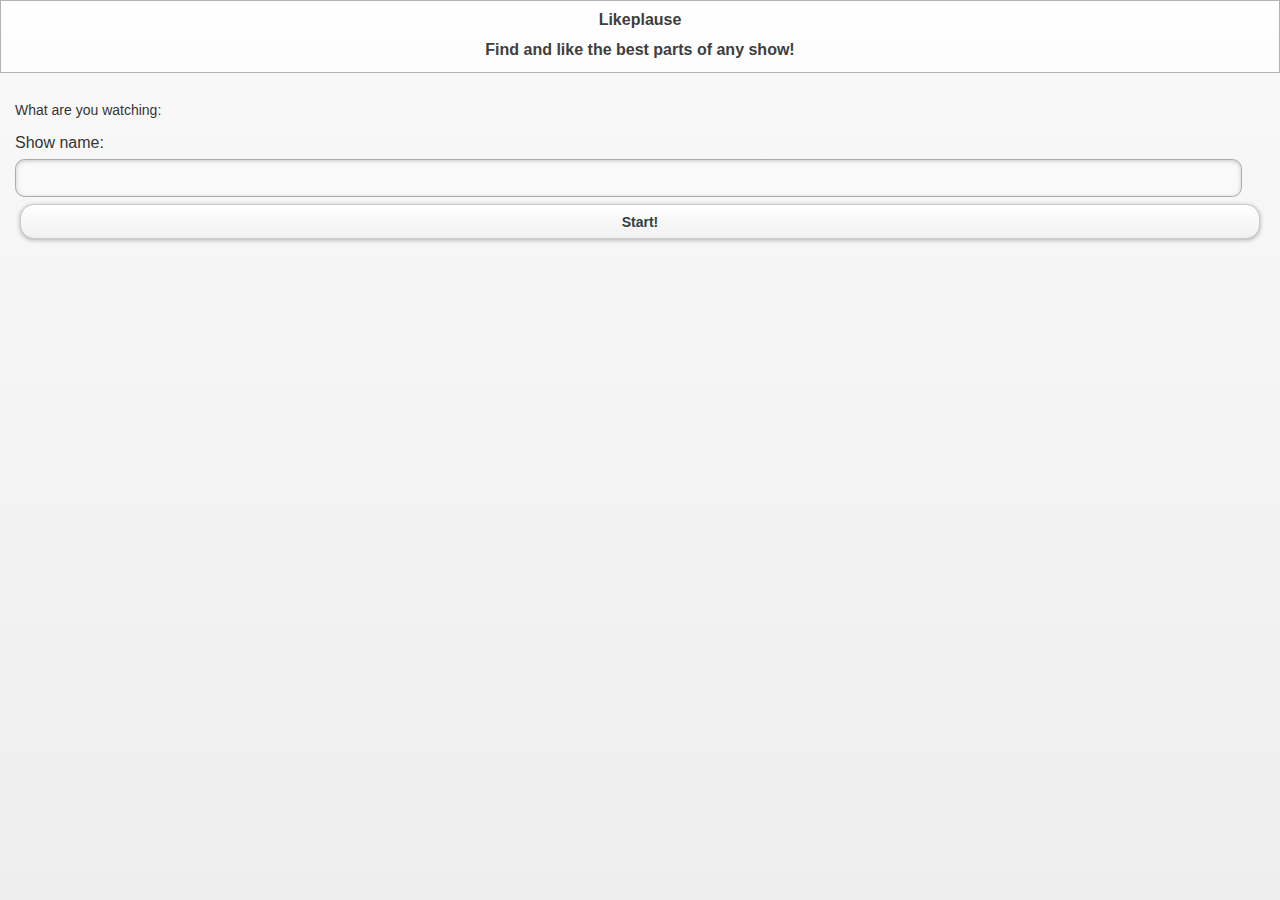
==== assets/www/index.html @ f1bc52c3 "Fix plugin." ====
<!DOCTYPE html>
<html>
  <head>
    <meta http-equiv="Content-Type" content="text/html; charset=UTF-8" />
    <meta name="format-detection" content="telephone=no" />
    <meta name="viewport" content="user-scalable=no, initial-scale=1, maximum-scale=1, minimum-scale=1, width=device-width, height=device-height" />

    <link rel="stylesheet"  href="jquery.mobile/jquery.mobile-1.1.0.css" />
    <link rel="stylesheet" href="themes/dark_gray_dark_green.css" />		
    <link rel="stylesheet" type="text/css" href="css/index.css" />

    <title>Likeplause</title>        
  </head>
  <body onload="onload()">

    <div data-role="page" id="formPage">

      <div data-role="header" data-id="contentHeader">
        <h1>Likeplause</h1>
        <h2>Find and like the best parts of any show!</h2>
      </div>

      <div data-role="content">
        <p>
          What are you watching:
        </p>
        <form>					
          <div>				
            <label for="show-1">Show name:</label>
            <input type="text" name="show-1" id="show-1" />	   
          </div>

          <a id="submit" href="#resultsPage" data-role="button">Start!</a>

        </form>
      </div>        
    </div>    

    <div data-role="page" id="resultsPage">

      <div data-role="header" data-id="contentHeader">
        <h1>Likeplause</h1>
        <h2>Find and like the best parts of any show!</h2>
      </div>

      <div data-role="content" class="content">
        <p>
          Tap like whenever a good part comes! As much as you like!
        </p>
        <p class="showTimer">00:00:00</p>
        <form>					
		        	<a data-role="button" onclick="onLikeThis()">Like This!</a>
		        	<a data-role="button">Boo!</a>
			    </form>
			    
          <canvas id="heatmap" ></canvas>
      </div>    

      <div data-role="footer" data-id="foo1" data-position="fixed" id="footer">
        <div data-role="navbar">
          <ul>
            <li><a href="#resultsPage">Likes</a></li>
            <li><a href="#commentsPage">Commentary</a></li>
          </ul>
        </div>
      </div>
    </div>

    <div data-role="page" id="commentsPage">

      <div data-role="header" data-id="contentHeader">
        <h1>Likeplause</h1>
        <h2>Find and like the best parts of any show!</h2>
      </div>

      <div data-role="content" class="content">
        <p class="showTimer">00:00:00</p>
        <p id="commentList">
        </p>
        <form>					
          <textarea rows="2" cols="50" id="myComment"></textarea>
          <a data-role="button" id="sendComment">Send</a>
        </form>
      </div>   

<!--      <div data-role="footer" data-id="foo1" data-position="fixed" id="footer">
        <div data-role="navbar">
          <ul>
            <li><a href="#resultsPage">Likes</a></li>
            <li><a href="#commentsPage">Commentary</a></li>
          </ul>
        </div>
      </div>-->
    </div>


    <script type="text/javascript" src="jquery.mobile/jquery-1.7.2.min"></script>		
    <script type="text/javascript" src="js/custom-scripting.js"></script>
    <script type="text/javascript" src="jquery.mobile/jquery.mobile-1.1.0.js"></script>
    <script type="text/javascript" src="js/underscore.js"></script>
    <script type="text/javascript" src="cordova-2.3.0.js"></script>
    <script src="js/main.js"></script>
    <script src="js/commentary.js"></script>

  </body>
</html>
---- assets/www/themes/dark_gray_dark_green.css ----
/*
* jQuery Mobile Framework Git Build: SHA1: c2d61e2e592c67519d9a9ed0ba796fa44787e136 <> Date: Tue Sep 25 10:38:12 2012 -0700
* http://jquerymobile.com
*
* Copyright 2012 jQuery Foundation and other contributors
* Released under the MIT license.
* http://jquery.org/license
*
*/


/* Swatches */

/* A
-----------------------------------------------------------------------------------------------------------*/

.ui-bar-a {
	border: 1px solid #b3b3b3 /*{a-bar-border}*/;
	background: #ffffff /*{a-bar-background-color}*/;
	color: #3e3e3e /*{a-bar-color}*/;
	font-weight: bold;
	text-shadow: 0 /*{a-bar-shadow-x}*/ 1px /*{a-bar-shadow-y}*/ 1px /*{a-bar-shadow-radius}*/ #ffffff /*{a-bar-shadow-color}*/;
	background-image: -webkit-gradient(linear, left top, left bottom, from( #FFFFFF /*{a-bar-background-start}*/), to( #fcfcfc /*{a-bar-background-end}*/)); /* Saf4+, Chrome */
	background-image: -webkit-linear-gradient( #FFFFFF /*{a-bar-background-start}*/, #fcfcfc /*{a-bar-background-end}*/); /* Chrome 10+, Saf5.1+ */
	background-image:    -moz-linear-gradient( #FFFFFF /*{a-bar-background-start}*/, #fcfcfc /*{a-bar-background-end}*/); /* FF3.6 */
	background-image:     -ms-linear-gradient( #FFFFFF /*{a-bar-background-start}*/, #fcfcfc /*{a-bar-background-end}*/); /* IE10 */
	background-image:      -o-linear-gradient( #FFFFFF /*{a-bar-background-start}*/, #fcfcfc /*{a-bar-background-end}*/); /* Opera 11.10+ */
	background-image:         linear-gradient( #FFFFFF /*{a-bar-background-start}*/, #fcfcfc /*{a-bar-background-end}*/);
}
.ui-bar-a .ui-link-inherit {
	color: #3e3e3e /*{a-bar-color}*/;
}

.ui-bar-a a.ui-link {
	color: #7cc4e7 /*{a-bar-link-color}*/;
	font-weight: bold;
}

.ui-bar-a a.ui-link:visited {
    color: #2489ce /*{a-bar-link-visited}*/;
}

.ui-bar-a a.ui-link:hover {
	color: #2489ce /*{a-bar-link-hover}*/;
}

.ui-bar-a a.ui-link:active {
	color: #2489ce /*{a-bar-link-active}*/;
}

.ui-bar-a,
.ui-bar-a input,
.ui-bar-a select,
.ui-bar-a textarea,
.ui-bar-a button {
	 font-family: Helvetica, Arial, sans-serif /*{global-font-family}*/;
}
.ui-body-a,
.ui-overlay-a {
	border: 1px solid #aaaaaa /*{a-body-border}*/;
	color: #333333 /*{a-body-color}*/;
	text-shadow: 0 /*{a-body-shadow-x}*/ 1px /*{a-body-shadow-y}*/ 0 /*{a-body-shadow-radius}*/ #ffffff /*{a-body-shadow-color}*/;
	background: #f9f9f9 /*{a-body-background-color}*/;
	background-image: -webkit-gradient(linear, left top, left bottom, from( #f9f9f9 /*{a-body-background-start}*/), to( #eeeeee /*{a-body-background-end}*/)); /* Saf4+, Chrome */
	background-image: -webkit-linear-gradient( #f9f9f9 /*{a-body-background-start}*/, #eeeeee /*{a-body-background-end}*/); /* Chrome 10+, Saf5.1+ */
	background-image:    -moz-linear-gradient( #f9f9f9 /*{a-body-background-start}*/, #eeeeee /*{a-body-background-end}*/); /* FF3.6 */
	background-image:     -ms-linear-gradient( #f9f9f9 /*{a-body-background-start}*/, #eeeeee /*{a-body-background-end}*/); /* IE10 */
	background-image:      -o-linear-gradient( #f9f9f9 /*{a-body-background-start}*/, #eeeeee /*{a-body-background-end}*/); /* Opera 11.10+ */
	background-image:         linear-gradient( #f9f9f9 /*{a-body-background-start}*/, #eeeeee /*{a-body-background-end}*/);
}
.ui-overlay-a {
	background-image: none;
	border-width: 0;
}
.ui-body-a,
.ui-body-a input,
.ui-body-a select,
.ui-body-a textarea,
.ui-body-a button {
	 font-family: Helvetica, Arial, sans-serif /*{global-font-family}*/;
}
.ui-body-a .ui-link-inherit {
	color: #333333 /*{a-body-color}*/;
}

.ui-body-a .ui-link {
	color: #5b9441 /*{a-body-link-color}*/;
	font-weight: bold;
}

.ui-body-a .ui-link:visited {
    color: #2489ce /*{a-body-link-visited}*/;
}

.ui-body-a .ui-link:hover {
	color: #2489ce /*{a-body-link-hover}*/;
}

.ui-body-a .ui-link:active {
	color: #2489ce /*{a-body-link-active}*/;
}

.ui-btn-up-a {
	border: 1px solid #cccccc /*{a-bup-border}*/;
	background: #eeeeee /*{a-bup-background-color}*/;
	font-weight: bold;
	color: #2f3e46 /*{a-bup-color}*/;
	text-shadow: 0 /*{a-bup-shadow-x}*/ 1px /*{a-bup-shadow-y}*/ 0 /*{a-bup-shadow-radius}*/ #ffffff /*{a-bup-shadow-color}*/;
	background-image: -webkit-gradient(linear, left top, left bottom, from( #ffffff /*{a-bup-background-start}*/), to( #f1f1f1 /*{a-bup-background-end}*/)); /* Saf4+, Chrome */
	background-image: -webkit-linear-gradient( #ffffff /*{a-bup-background-start}*/, #f1f1f1 /*{a-bup-background-end}*/); /* Chrome 10+, Saf5.1+ */
	background-image:    -moz-linear-gradient( #ffffff /*{a-bup-background-start}*/, #f1f1f1 /*{a-bup-background-end}*/); /* FF3.6 */
	background-image:     -ms-linear-gradient( #ffffff /*{a-bup-background-start}*/, #f1f1f1 /*{a-bup-background-end}*/); /* IE10 */
	background-image:      -o-linear-gradient( #ffffff /*{a-bup-background-start}*/, #f1f1f1 /*{a-bup-background-end}*/); /* Opera 11.10+ */
	background-image:         linear-gradient( #ffffff /*{a-bup-background-start}*/, #f1f1f1 /*{a-bup-background-end}*/);
}
.ui-btn-up-a:visited,
.ui-btn-up-a a.ui-link-inherit {
	color: #2f3e46 /*{a-bup-color}*/;
}
.ui-btn-hover-a {
	border: 1px solid #bbbbbb /*{a-bhover-border}*/;
	background: #dfdfdf /*{a-bhover-background-color}*/;
	font-weight: bold;
	color: #2f3e46 /*{a-bhover-color}*/;
	text-shadow: 0 /*{a-bhover-shadow-x}*/ 1px /*{a-bhover-shadow-y}*/ 0 /*{a-bhover-shadow-radius}*/ #ffffff /*{a-bhover-shadow-color}*/;
	background-image: -webkit-gradient(linear, left top, left bottom, from( #f6f6f6 /*{a-bhover-background-start}*/), to( #e0e0e0 /*{a-bhover-background-end}*/)); /* Saf4+, Chrome */
	background-image: -webkit-linear-gradient( #f6f6f6 /*{a-bhover-background-start}*/, #e0e0e0 /*{a-bhover-background-end}*/); /* Chrome 10+, Saf5.1+ */
	background-image:    -moz-linear-gradient( #f6f6f6 /*{a-bhover-background-start}*/, #e0e0e0 /*{a-bhover-background-end}*/); /* FF3.6 */
	background-image:     -ms-linear-gradient( #f6f6f6 /*{a-bhover-background-start}*/, #e0e0e0 /*{a-bhover-background-end}*/); /* IE10 */
	background-image:      -o-linear-gradient( #f6f6f6 /*{a-bhover-background-start}*/, #e0e0e0 /*{a-bhover-background-end}*/); /* Opera 11.10+ */
	background-image:         linear-gradient( #f6f6f6 /*{a-bhover-background-start}*/, #e0e0e0 /*{a-bhover-background-end}*/);
}
.ui-btn-hover-a:visited,
.ui-btn-hover-a:hover,
.ui-btn-hover-a a.ui-link-inherit {
	color: #2f3e46 /*{a-bhover-color}*/;
}
.ui-btn-down-a {
	border: 1px solid #bbbbbb /*{a-bdown-border}*/;
	background: #d6d6d6 /*{a-bdown-background-color}*/;
	font-weight: bold;
	color: #2f3e46 /*{a-bdown-color}*/;
	text-shadow: 0 /*{a-bdown-shadow-x}*/ 1px /*{a-bdown-shadow-y}*/ 0 /*{a-bdown-shadow-radius}*/ #ffffff /*{a-bdown-shadow-color}*/;
	background-image: -webkit-gradient(linear, left top, left bottom, from( #d0d0d0 /*{a-bdown-background-start}*/), to( #dfdfdf /*{a-bdown-background-end}*/)); /* Saf4+, Chrome */
	background-image: -webkit-linear-gradient( #d0d0d0 /*{a-bdown-background-start}*/, #dfdfdf /*{a-bdown-background-end}*/); /* Chrome 10+, Saf5.1+ */
	background-image:    -moz-linear-gradient( #d0d0d0 /*{a-bdown-background-start}*/, #dfdfdf /*{a-bdown-background-end}*/); /* FF3.6 */
	background-image:     -ms-linear-gradient( #d0d0d0 /*{a-bdown-background-start}*/, #dfdfdf /*{a-bdown-background-end}*/); /* IE10 */
	background-image:      -o-linear-gradient( #d0d0d0 /*{a-bdown-background-start}*/, #dfdfdf /*{a-bdown-background-end}*/); /* Opera 11.10+ */
	background-image:         linear-gradient( #d0d0d0 /*{a-bdown-background-start}*/, #dfdfdf /*{a-bdown-background-end}*/);
}
.ui-btn-down-a:visited,
.ui-btn-down-a:hover,
.ui-btn-down-a a.ui-link-inherit {
	color: #2f3e46 /*{a-bdown-color}*/;
}
.ui-btn-up-a,
.ui-btn-hover-a,
.ui-btn-down-a {
	 font-family: Helvetica, Arial, sans-serif /*{global-font-family}*/;
	text-decoration: none;
}


/* B
-----------------------------------------------------------------------------------------------------------*/

.ui-bar-b {
	border: 1px solid #b3b3b3 /*{b-bar-border}*/;
	background: #eeeeee /*{b-bar-background-color}*/;
	color: #3e3e3e /*{b-bar-color}*/;
	font-weight: bold;
	text-shadow: 0 /*{b-bar-shadow-x}*/ 1px /*{b-bar-shadow-y}*/ 1px /*{b-bar-shadow-radius}*/ #ffffff /*{b-bar-shadow-color}*/;
	background-image: -webkit-gradient(linear, left top, left bottom, from( #f0f0f0 /*{b-bar-background-start}*/), to( #dddddd /*{b-bar-background-end}*/)); /* Saf4+, Chrome */
	background-image: -webkit-linear-gradient( #f0f0f0 /*{b-bar-background-start}*/, #dddddd /*{b-bar-background-end}*/); /* Chrome 10+, Saf5.1+ */
	background-image:    -moz-linear-gradient( #f0f0f0 /*{b-bar-background-start}*/, #dddddd /*{b-bar-background-end}*/); /* FF3.6 */
	background-image:     -ms-linear-gradient( #f0f0f0 /*{b-bar-background-start}*/, #dddddd /*{b-bar-background-end}*/); /* IE10 */
	background-image:      -o-linear-gradient( #f0f0f0 /*{b-bar-background-start}*/, #dddddd /*{b-bar-background-end}*/); /* Opera 11.10+ */
	background-image:         linear-gradient( #f0f0f0 /*{b-bar-background-start}*/, #dddddd /*{b-bar-background-end}*/);
}
.ui-bar-b .ui-link-inherit {
	color: #3e3e3e /*{b-bar-color}*/;
}

.ui-bar-b a.ui-link {
	color: #7cc4e7 /*{b-bar-link-color}*/;
	font-weight: bold;
}

.ui-bar-b a.ui-link:visited {
    color: #2489ce /*{b-bar-link-visited}*/;
}

.ui-bar-b a.ui-link:hover {
	color: #2489ce /*{b-bar-link-hover}*/;
}

.ui-bar-b a.ui-link:active {
	color: #2489ce /*{b-bar-link-active}*/;
}

.ui-bar-b,
.ui-bar-b input,
.ui-bar-b select,
.ui-bar-b textarea,
.ui-bar-b button {
	 font-family: Helvetica, Arial, sans-serif /*{global-font-family}*/;
}
.ui-body-b,
.ui-overlay-b {
	border: 1px solid #aaaaaa /*{b-body-border}*/;
	color: #333333 /*{b-body-color}*/;
	text-shadow: 0 /*{b-body-shadow-x}*/ 1px /*{b-body-shadow-y}*/ 0 /*{b-body-shadow-radius}*/ #ffffff /*{b-body-shadow-color}*/;
	background: #f9f9f9 /*{b-body-background-color}*/;
	background-image: -webkit-gradient(linear, left top, left bottom, from( #f9f9f9 /*{b-body-background-start}*/), to( #eeeeee /*{b-body-background-end}*/)); /* Saf4+, Chrome */
	background-image: -webkit-linear-gradient( #f9f9f9 /*{b-body-background-start}*/, #eeeeee /*{b-body-background-end}*/); /* Chrome 10+, Saf5.1+ */
	background-image:    -moz-linear-gradient( #f9f9f9 /*{b-body-background-start}*/, #eeeeee /*{b-body-background-end}*/); /* FF3.6 */
	background-image:     -ms-linear-gradient( #f9f9f9 /*{b-body-background-start}*/, #eeeeee /*{b-body-background-end}*/); /* IE10 */
	background-image:      -o-linear-gradient( #f9f9f9 /*{b-body-background-start}*/, #eeeeee /*{b-body-background-end}*/); /* Opera 11.10+ */
	background-image:         linear-gradient( #f9f9f9 /*{b-body-background-start}*/, #eeeeee /*{b-body-background-end}*/);
}
.ui-overlay-b {
	background-image: none;
	border-width: 0;
}
.ui-body-b,
.ui-body-b input,
.ui-body-b select,
.ui-body-b textarea,
.ui-body-b button {
	 font-family: Helvetica, Arial, sans-serif /*{global-font-family}*/;
}
.ui-body-b .ui-link-inherit {
	color: #333333 /*{b-body-color}*/;
}

.ui-body-b .ui-link {
	color: #2489ce /*{b-body-link-color}*/;
	font-weight: bold;
}

.ui-body-b .ui-link:visited {
    color: #2489ce /*{b-body-link-visited}*/;
}

.ui-body-b .ui-link:hover {
	color: #2489ce /*{b-body-link-hover}*/;
}

.ui-body-b .ui-link:active {
	color: #2489ce /*{b-body-link-active}*/;
}

.ui-btn-up-b {
	border: 1px solid #cccccc /*{b-bup-border}*/;
	background: #eeeeee /*{b-bup-background-color}*/;
	font-weight: bold;
	color: #2f3e46 /*{b-bup-color}*/;
	text-shadow: 0 /*{b-bup-shadow-x}*/ 1px /*{b-bup-shadow-y}*/ 0 /*{b-bup-shadow-radius}*/ #ffffff /*{b-bup-shadow-color}*/;
	background-image: -webkit-gradient(linear, left top, left bottom, from( #ffffff /*{b-bup-background-start}*/), to( #f1f1f1 /*{b-bup-background-end}*/)); /* Saf4+, Chrome */
	background-image: -webkit-linear-gradient( #ffffff /*{b-bup-background-start}*/, #f1f1f1 /*{b-bup-background-end}*/); /* Chrome 10+, Saf5.1+ */
	background-image:    -moz-linear-gradient( #ffffff /*{b-bup-background-start}*/, #f1f1f1 /*{b-bup-background-end}*/); /* FF3.6 */
	background-image:     -ms-linear-gradient( #ffffff /*{b-bup-background-start}*/, #f1f1f1 /*{b-bup-background-end}*/); /* IE10 */
	background-image:      -o-linear-gradient( #ffffff /*{b-bup-background-start}*/, #f1f1f1 /*{b-bup-background-end}*/); /* Opera 11.10+ */
	background-image:         linear-gradient( #ffffff /*{b-bup-background-start}*/, #f1f1f1 /*{b-bup-background-end}*/);
}
.ui-btn-up-b:visited,
.ui-btn-up-b a.ui-link-inherit {
	color: #2f3e46 /*{b-bup-color}*/;
}
.ui-btn-hover-b {
	border: 1px solid #bbbbbb /*{b-bhover-border}*/;
	background: #dfdfdf /*{b-bhover-background-color}*/;
	font-weight: bold;
	color: #2f3e46 /*{b-bhover-color}*/;
	text-shadow: 0 /*{b-bhover-shadow-x}*/ 1px /*{b-bhover-shadow-y}*/ 0 /*{b-bhover-shadow-radius}*/ #ffffff /*{b-bhover-shadow-color}*/;
	background-image: -webkit-gradient(linear, left top, left bottom, from( #f6f6f6 /*{b-bhover-background-start}*/), to( #e0e0e0 /*{b-bhover-background-end}*/)); /* Saf4+, Chrome */
	background-image: -webkit-linear-gradient( #f6f6f6 /*{b-bhover-background-start}*/, #e0e0e0 /*{b-bhover-background-end}*/); /* Chrome 10+, Saf5.1+ */
	background-image:    -moz-linear-gradient( #f6f6f6 /*{b-bhover-background-start}*/, #e0e0e0 /*{b-bhover-background-end}*/); /* FF3.6 */
	background-image:     -ms-linear-gradient( #f6f6f6 /*{b-bhover-background-start}*/, #e0e0e0 /*{b-bhover-background-end}*/); /* IE10 */
	background-image:      -o-linear-gradient( #f6f6f6 /*{b-bhover-background-start}*/, #e0e0e0 /*{b-bhover-background-end}*/); /* Opera 11.10+ */
	background-image:         linear-gradient( #f6f6f6 /*{b-bhover-background-start}*/, #e0e0e0 /*{b-bhover-background-end}*/);
}
.ui-btn-hover-b:visited,
.ui-btn-hover-b:hover,
.ui-btn-hover-b a.ui-link-inherit {
	color: #2f3e46 /*{b-bhover-color}*/;
}
.ui-btn-down-b {
	border: 1px solid #bbbbbb /*{b-bdown-border}*/;
	background: #d6d6d6 /*{b-bdown-background-color}*/;
	font-weight: bold;
	color: #2f3e46 /*{b-bdown-color}*/;
	text-shadow: 0 /*{b-bdown-shadow-x}*/ 1px /*{b-bdown-shadow-y}*/ 0 /*{b-bdown-shadow-radius}*/ #ffffff /*{b-bdown-shadow-color}*/;
	background-image: -webkit-gradient(linear, left top, left bottom, from( #d0d0d0 /*{b-bdown-background-start}*/), to( #dfdfdf /*{b-bdown-background-end}*/)); /* Saf4+, Chrome */
	background-image: -webkit-linear-gradient( #d0d0d0 /*{b-bdown-background-start}*/, #dfdfdf /*{b-bdown-background-end}*/); /* Chrome 10+, Saf5.1+ */
	background-image:    -moz-linear-gradient( #d0d0d0 /*{b-bdown-background-start}*/, #dfdfdf /*{b-bdown-background-end}*/); /* FF3.6 */
	background-image:     -ms-linear-gradient( #d0d0d0 /*{b-bdown-background-start}*/, #dfdfdf /*{b-bdown-background-end}*/); /* IE10 */
	background-image:      -o-linear-gradient( #d0d0d0 /*{b-bdown-background-start}*/, #dfdfdf /*{b-bdown-background-end}*/); /* Opera 11.10+ */
	background-image:         linear-gradient( #d0d0d0 /*{b-bdown-background-start}*/, #dfdfdf /*{b-bdown-background-end}*/);
}
.ui-btn-down-b:visited,
.ui-btn-down-b:hover,
.ui-btn-down-b a.ui-link-inherit {
	color: #2f3e46 /*{b-bdown-color}*/;
}
.ui-btn-up-b,
.ui-btn-hover-b,
.ui-btn-down-b {
	 font-family: Helvetica, Arial, sans-serif /*{global-font-family}*/;
	text-decoration: none;
}




/* C
-----------------------------------------------------------------------------------------------------------*/

.ui-bar-c {
	border: 1px solid #b3b3b3 /*{c-bar-border}*/;
	background: #eeeeee /*{c-bar-background-color}*/;
	color: #3e3e3e /*{c-bar-color}*/;
	font-weight: bold;
	text-shadow: 0 /*{c-bar-shadow-x}*/ 1px /*{c-bar-shadow-y}*/ 1px /*{c-bar-shadow-radius}*/ #ffffff /*{c-bar-shadow-color}*/;
	background-image: -webkit-gradient(linear, left top, left bottom, from( #f0f0f0 /*{c-bar-background-start}*/), to( #dddddd /*{c-bar-background-end}*/)); /* Saf4+, Chrome */
	background-image: -webkit-linear-gradient( #f0f0f0 /*{c-bar-background-start}*/, #dddddd /*{c-bar-background-end}*/); /* Chrome 10+, Saf5.1+ */
	background-image:    -moz-linear-gradient( #f0f0f0 /*{c-bar-background-start}*/, #dddddd /*{c-bar-background-end}*/); /* FF3.6 */
	background-image:     -ms-linear-gradient( #f0f0f0 /*{c-bar-background-start}*/, #dddddd /*{c-bar-background-end}*/); /* IE10 */
	background-image:      -o-linear-gradient( #f0f0f0 /*{c-bar-background-start}*/, #dddddd /*{c-bar-background-end}*/); /* Opera 11.10+ */
	background-image:         linear-gradient( #f0f0f0 /*{c-bar-background-start}*/, #dddddd /*{c-bar-background-end}*/);
}
.ui-bar-c .ui-link-inherit {
	color: #3e3e3e /*{c-bar-color}*/;
}

.ui-bar-c a.ui-link {
	color: #7cc4e7 /*{c-bar-link-color}*/;
	font-weight: bold;
}

.ui-bar-c a.ui-link:visited {
    color: #2489ce /*{c-bar-link-visited}*/;
}

.ui-bar-c a.ui-link:hover {
	color: #2489ce /*{c-bar-link-hover}*/;
}

.ui-bar-c a.ui-link:active {
	color: #2489ce /*{c-bar-link-active}*/;
}

.ui-bar-c,
.ui-bar-c input,
.ui-bar-c select,
.ui-bar-c textarea,
.ui-bar-c button {
	 font-family: Helvetica, Arial, sans-serif /*{global-font-family}*/;
}
.ui-body-c,
.ui-overlay-c {
	border: 1px solid #aaaaaa /*{c-body-border}*/;
	color: #333333 /*{c-body-color}*/;
	text-shadow: 0 /*{c-body-shadow-x}*/ 1px /*{c-body-shadow-y}*/ 0 /*{c-body-shadow-radius}*/ #ffffff /*{c-body-shadow-color}*/;
	background: #f9f9f9 /*{c-body-background-color}*/;
	background-image: -webkit-gradient(linear, left top, left bottom, from( #f9f9f9 /*{c-body-background-start}*/), to( #eeeeee /*{c-body-background-end}*/)); /* Saf4+, Chrome */
	background-image: -webkit-linear-gradient( #f9f9f9 /*{c-body-background-start}*/, #eeeeee /*{c-body-background-end}*/); /* Chrome 10+, Saf5.1+ */
	background-image:    -moz-linear-gradient( #f9f9f9 /*{c-body-background-start}*/, #eeeeee /*{c-body-background-end}*/); /* FF3.6 */
	background-image:     -ms-linear-gradient( #f9f9f9 /*{c-body-background-start}*/, #eeeeee /*{c-body-background-end}*/); /* IE10 */
	background-image:      -o-linear-gradient( #f9f9f9 /*{c-body-background-start}*/, #eeeeee /*{c-body-background-end}*/); /* Opera 11.10+ */
	background-image:         linear-gradient( #f9f9f9 /*{c-body-background-start}*/, #eeeeee /*{c-body-background-end}*/);
}
.ui-overlay-c {
	background-image: none;
	border-width: 0;
}
.ui-body-c,
.ui-body-c input,
.ui-body-c select,
.ui-body-c textarea,
.ui-body-c button {
	 font-family: Helvetica, Arial, sans-serif /*{global-font-family}*/;
}
.ui-body-c .ui-link-inherit {
	color: #333333 /*{c-body-color}*/;
}

.ui-body-c .ui-link {
	color: #2489ce /*{c-body-link-color}*/;
	font-weight: bold;
}

.ui-body-c .ui-link:visited {
    color: #2489ce /*{c-body-link-visited}*/;
}

.ui-body-c .ui-link:hover {
	color: #2489ce /*{c-body-link-hover}*/;
}

.ui-body-c .ui-link:active {
	color: #2489ce /*{c-body-link-active}*/;
}

.ui-btn-up-c {
	border: 1px solid #cccccc /*{c-bup-border}*/;
	background: #eeeeee /*{c-bup-background-color}*/;
	font-weight: bold;
	color: #2f3e46 /*{c-bup-color}*/;
	text-shadow: 0 /*{c-bup-shadow-x}*/ 1px /*{c-bup-shadow-y}*/ 0 /*{c-bup-shadow-radius}*/ #ffffff /*{c-bup-shadow-color}*/;
	background-image: -webkit-gradient(linear, left top, left bottom, from( #ffffff /*{c-bup-background-start}*/), to( #f1f1f1 /*{c-bup-background-end}*/)); /* Saf4+, Chrome */
	background-image: -webkit-linear-gradient( #ffffff /*{c-bup-background-start}*/, #f1f1f1 /*{c-bup-background-end}*/); /* Chrome 10+, Saf5.1+ */
	background-image:    -moz-linear-gradient( #ffffff /*{c-bup-background-start}*/, #f1f1f1 /*{c-bup-background-end}*/); /* FF3.6 */
	background-image:     -ms-linear-gradient( #ffffff /*{c-bup-background-start}*/, #f1f1f1 /*{c-bup-background-end}*/); /* IE10 */
	background-image:      -o-linear-gradient( #ffffff /*{c-bup-background-start}*/, #f1f1f1 /*{c-bup-background-end}*/); /* Opera 11.10+ */
	background-image:         linear-gradient( #ffffff /*{c-bup-background-start}*/, #f1f1f1 /*{c-bup-background-end}*/);
}
.ui-btn-up-c:visited,
.ui-btn-up-c a.ui-link-inherit {
	color: #2f3e46 /*{c-bup-color}*/;
}
.ui-btn-hover-c {
	border: 1px solid #bbbbbb /*{c-bhover-border}*/;
	background: #dfdfdf /*{c-bhover-background-color}*/;
	font-weight: bold;
	color: #2f3e46 /*{c-bhover-color}*/;
	text-shadow: 0 /*{c-bhover-shadow-x}*/ 1px /*{c-bhover-shadow-y}*/ 0 /*{c-bhover-shadow-radius}*/ #ffffff /*{c-bhover-shadow-color}*/;
	background-image: -webkit-gradient(linear, left top, left bottom, from( #f6f6f6 /*{c-bhover-background-start}*/), to( #e0e0e0 /*{c-bhover-background-end}*/)); /* Saf4+, Chrome */
	background-image: -webkit-linear-gradient( #f6f6f6 /*{c-bhover-background-start}*/, #e0e0e0 /*{c-bhover-background-end}*/); /* Chrome 10+, Saf5.1+ */
	background-image:    -moz-linear-gradient( #f6f6f6 /*{c-bhover-background-start}*/, #e0e0e0 /*{c-bhover-background-end}*/); /* FF3.6 */
	background-image:     -ms-linear-gradient( #f6f6f6 /*{c-bhover-background-start}*/, #e0e0e0 /*{c-bhover-background-end}*/); /* IE10 */
	background-image:      -o-linear-gradient( #f6f6f6 /*{c-bhover-background-start}*/, #e0e0e0 /*{c-bhover-background-end}*/); /* Opera 11.10+ */
	background-image:         linear-gradient( #f6f6f6 /*{c-bhover-background-start}*/, #e0e0e0 /*{c-bhover-background-end}*/);
}
.ui-btn-hover-c:visited,
.ui-btn-hover-c:hover,
.ui-btn-hover-c a.ui-link-inherit {
	color: #2f3e46 /*{c-bhover-color}*/;
}
.ui-btn-down-c {
	border: 1px solid #bbbbbb /*{c-bdown-border}*/;
	background: #d6d6d6 /*{c-bdown-background-color}*/;
	font-weight: bold;
	color: #2f3e46 /*{c-bdown-color}*/;
	text-shadow: 0 /*{c-bdown-shadow-x}*/ 1px /*{c-bdown-shadow-y}*/ 0 /*{c-bdown-shadow-radius}*/ #ffffff /*{c-bdown-shadow-color}*/;
	background-image: -webkit-gradient(linear, left top, left bottom, from( #d0d0d0 /*{c-bdown-background-start}*/), to( #dfdfdf /*{c-bdown-background-end}*/)); /* Saf4+, Chrome */
	background-image: -webkit-linear-gradient( #d0d0d0 /*{c-bdown-background-start}*/, #dfdfdf /*{c-bdown-background-end}*/); /* Chrome 10+, Saf5.1+ */
	background-image:    -moz-linear-gradient( #d0d0d0 /*{c-bdown-background-start}*/, #dfdfdf /*{c-bdown-background-end}*/); /* FF3.6 */
	background-image:     -ms-linear-gradient( #d0d0d0 /*{c-bdown-background-start}*/, #dfdfdf /*{c-bdown-background-end}*/); /* IE10 */
	background-image:      -o-linear-gradient( #d0d0d0 /*{c-bdown-background-start}*/, #dfdfdf /*{c-bdown-background-end}*/); /* Opera 11.10+ */
	background-image:         linear-gradient( #d0d0d0 /*{c-bdown-background-start}*/, #dfdfdf /*{c-bdown-background-end}*/);
}
.ui-btn-down-c:visited,
.ui-btn-down-c:hover,
.ui-btn-down-c a.ui-link-inherit {
	color: #2f3e46 /*{c-bdown-color}*/;
}
.ui-btn-up-c,
.ui-btn-hover-c,
.ui-btn-down-c {
	 font-family: Helvetica, Arial, sans-serif /*{global-font-family}*/;
	text-decoration: none;
}




/* Structure */

/* links within "buttons" 
-----------------------------------------------------------------------------------------------------------*/

a.ui-link-inherit {
	text-decoration: none !important;
}


/* Active class used as the "on" state across all themes
-----------------------------------------------------------------------------------------------------------*/
.ui-btn-active {
	border: 1px solid #3a3a3a /*{global-active-border}*/;
	background: #3a3a3a /*{global-active-background-color}*/;
	font-weight: bold;
	color: #ffffff /*{global-active-color}*/;
	cursor: pointer;
	text-shadow: 0 /*{global-active-shadow-x}*/ 1px /*{global-active-shadow-y}*/ 1px /*{global-active-shadow-radius}*/ #000000 /*{global-active-shadow-color}*/;
	text-decoration: none;
	background-image: -webkit-gradient(linear, left top, left bottom, from( #3a3a3a /*{global-active-background-start}*/), to( #3a3a3a /*{global-active-background-end}*/)); /* Saf4+, Chrome */
	background-image: -webkit-linear-gradient( #3a3a3a /*{global-active-background-start}*/, #3a3a3a /*{global-active-background-end}*/); /* Chrome 10+, Saf5.1+ */
	background-image:    -moz-linear-gradient( #3a3a3a /*{global-active-background-start}*/, #3a3a3a /*{global-active-background-end}*/); /* FF3.6 */
	background-image:     -ms-linear-gradient( #3a3a3a /*{global-active-background-start}*/, #3a3a3a /*{global-active-background-end}*/); /* IE10 */
	background-image:      -o-linear-gradient( #3a3a3a /*{global-active-background-start}*/, #3a3a3a /*{global-active-background-end}*/); /* Opera 11.10+ */
	background-image:         linear-gradient( #3a3a3a /*{global-active-background-start}*/, #3a3a3a /*{global-active-background-end}*/);
	 font-family: Helvetica, Arial, sans-serif /*{global-font-family}*/;
}
.ui-btn-active:visited,
.ui-btn-active:hover,
.ui-btn-active a.ui-link-inherit {
	color: #ffffff /*{global-active-color}*/;
}


/* button inner top highlight
-----------------------------------------------------------------------------------------------------------*/

.ui-btn-inner {
	border-top: 1px solid 	#fff;
	border-color: 			rgba(255,255,255,.3);
}


/* corner rounding classes
-----------------------------------------------------------------------------------------------------------*/

.ui-corner-tl {
	-moz-border-radius-topleft: .6em /*{global-radii-blocks}*/;
	-webkit-border-top-left-radius: .6em /*{global-radii-blocks}*/;
	border-top-left-radius: .6em /*{global-radii-blocks}*/;
}
.ui-corner-tr {
	-moz-border-radius-topright: .6em /*{global-radii-blocks}*/;
	-webkit-border-top-right-radius: .6em /*{global-radii-blocks}*/;
	border-top-right-radius: .6em /*{global-radii-blocks}*/;
}
.ui-corner-bl {
	-moz-border-radius-bottomleft: .6em /*{global-radii-blocks}*/;
	-webkit-border-bottom-left-radius: .6em /*{global-radii-blocks}*/;
	border-bottom-left-radius: .6em /*{global-radii-blocks}*/;
}
.ui-corner-br {
	-moz-border-radius-bottomright: .6em /*{global-radii-blocks}*/;
	-webkit-border-bottom-right-radius: .6em /*{global-radii-blocks}*/;
	border-bottom-right-radius: .6em /*{global-radii-blocks}*/;
}
.ui-corner-top {
	-moz-border-radius-topleft: .6em /*{global-radii-blocks}*/;
	-webkit-border-top-left-radius: .6em /*{global-radii-blocks}*/;
	border-top-left-radius: .6em /*{global-radii-blocks}*/;
	-moz-border-radius-topright: .6em /*{global-radii-blocks}*/;
	-webkit-border-top-right-radius: .6em /*{global-radii-blocks}*/;
	border-top-right-radius: .6em /*{global-radii-blocks}*/;
}
.ui-corner-bottom {
	-moz-border-radius-bottomleft: .6em /*{global-radii-blocks}*/;
	-webkit-border-bottom-left-radius: .6em /*{global-radii-blocks}*/;
	border-bottom-left-radius: .6em /*{global-radii-blocks}*/;
	-moz-border-radius-bottomright: .6em /*{global-radii-blocks}*/;
	-webkit-border-bottom-right-radius: .6em /*{global-radii-blocks}*/;
	border-bottom-right-radius: .6em /*{global-radii-blocks}*/;
	}
.ui-corner-right {
	-moz-border-radius-topright: .6em /*{global-radii-blocks}*/;
	-webkit-border-top-right-radius: .6em /*{global-radii-blocks}*/;
	border-top-right-radius: .6em /*{global-radii-blocks}*/;
	-moz-border-radius-bottomright: .6em /*{global-radii-blocks}*/;
	-webkit-border-bottom-right-radius: .6em /*{global-radii-blocks}*/;
	border-bottom-right-radius: .6em /*{global-radii-blocks}*/;
}
.ui-corner-left {
	-moz-border-radius-topleft: .6em /*{global-radii-blocks}*/;
	-webkit-border-top-left-radius: .6em /*{global-radii-blocks}*/;
	border-top-left-radius: .6em /*{global-radii-blocks}*/;
	-moz-border-radius-bottomleft: .6em /*{global-radii-blocks}*/;
	-webkit-border-bottom-left-radius: .6em /*{global-radii-blocks}*/;
	border-bottom-left-radius: .6em /*{global-radii-blocks}*/;
}
.ui-corner-all {
	-moz-border-radius: .6em /*{global-radii-blocks}*/;
	-webkit-border-radius: .6em /*{global-radii-blocks}*/;
	border-radius: .6em /*{global-radii-blocks}*/;
}
.ui-corner-none {
	-moz-border-radius: 				   0;
	-webkit-border-radius: 				   0;
	border-radius: 						   0;
}

/* Form field separator
-----------------------------------------------------------------------------------------------------------*/
.ui-br {
	border-bottom: rgb(130,130,130);
	border-bottom: rgba(130,130,130,.3);
	border-bottom-width: 1px;
	border-bottom-style: solid;
}

/* Interaction cues
-----------------------------------------------------------------------------------------------------------*/
.ui-disabled {
	filter: Alpha(Opacity=30);
	opacity: .3;
	zoom: 1;
}
.ui-disabled,
.ui-disabled a {
	cursor: default !important;
	pointer-events: none;
}

/* Icons
-----------------------------------------------------------------------------------------------------------*/

.ui-icon,
.ui-icon-searchfield:after {
	background: #666666 /*{global-icon-color}*/;
	background: rgba(0,0,0,.4) /*{global-icon-disc}*/;
	background-image: url(images/icons-18-white.png) /*{global-icon-set}*/;
	background-repeat: no-repeat;
	-moz-border-radius: 				9px;
	-webkit-border-radius: 				9px;
	border-radius: 						9px;
}


/* Alt icon color
-----------------------------------------------------------------------------------------------------------*/

.ui-icon-alt {
	background: 						#fff;
	background: 						rgba(255,255,255,.3);
	background-image: url(images/icons-18-black.png);
	background-repeat: no-repeat;
}

/* HD/"retina" sprite
-----------------------------------------------------------------------------------------------------------*/

@media only screen and (-webkit-min-device-pixel-ratio: 1.5),
       only screen and (min--moz-device-pixel-ratio: 1.5),
       only screen and (min-resolution: 240dpi) {
	
	.ui-icon-plus, .ui-icon-minus, .ui-icon-delete, .ui-icon-arrow-r,
	.ui-icon-arrow-l, .ui-icon-arrow-u, .ui-icon-arrow-d, .ui-icon-check,
	.ui-icon-gear, .ui-icon-refresh, .ui-icon-forward, .ui-icon-back,
	.ui-icon-grid, .ui-icon-star, .ui-icon-alert, .ui-icon-info, .ui-icon-home, .ui-icon-search, .ui-icon-searchfield:after, 
	.ui-icon-checkbox-off, .ui-icon-checkbox-on, .ui-icon-radio-off, .ui-icon-radio-on {
		background-image: url(images/icons-36-white.png);
		-moz-background-size: 776px 18px;
		-o-background-size: 776px 18px;
		-webkit-background-size: 776px 18px;
		background-size: 776px 18px;
	}
	.ui-icon-alt {
		background-image: url(images/icons-36-black.png);
	}
}

/* plus minus */
.ui-icon-plus {
	background-position: 	-0 50%;
}
.ui-icon-minus {
	background-position: 	-36px 50%;
}

/* delete/close */
.ui-icon-delete {
	background-position: 	-72px 50%;
}

/* arrows */
.ui-icon-arrow-r {
	background-position: 	-108px 50%;
}
.ui-icon-arrow-l {
	background-position: 	-144px 50%;
}
.ui-icon-arrow-u {
	background-position: 	-180px 50%;
}
.ui-icon-arrow-d {
	background-position: 	-216px 50%;
}

/* misc */
.ui-icon-check {
	background-position: 	-252px 50%;
}
.ui-icon-gear {
	background-position: 	-288px 50%;
}
.ui-icon-refresh {
	background-position: 	-324px 50%;
}
.ui-icon-forward {
	background-position: 	-360px 50%;
}
.ui-icon-back {
	background-position: 	-396px 50%;
}
.ui-icon-grid {
	background-position: 	-432px 50%;
}
.ui-icon-star {
	background-position: 	-468px 50%;
}
.ui-icon-alert {
	background-position: 	-504px 50%;
}
.ui-icon-info {
	background-position: 	-540px 50%;
}
.ui-icon-home {
	background-position: 	-576px 50%;
}
.ui-icon-search,
.ui-icon-searchfield:after {
	background-position: 	-612px 50%;
}
.ui-icon-checkbox-off {
	background-position: 	-684px 50%;
}
.ui-icon-checkbox-on {
	background-position: 	-648px 50%;
}
.ui-icon-radio-off {
	background-position: 	-756px 50%;
}
.ui-icon-radio-on {
	background-position: 	-720px 50%;
}


/* checks,radios */
.ui-checkbox .ui-icon,
.ui-selectmenu-list .ui-icon {
	-moz-border-radius: 3px;
	-webkit-border-radius: 3px;
	border-radius: 3px;
}
.ui-icon-checkbox-off,
.ui-icon-radio-off {
	background-color: transparent;	
}
.ui-checkbox-on .ui-icon,
.ui-radio-on .ui-icon {
	background-color: #3a3a3a /*{global-active-background-color}*/; /* NOTE: this hex should match the active state color. It's repeated here for cascade */
}

/* loading icon */
.ui-icon-loading {
	background: url(images/ajax-loader.gif);
	background-size: 46px 46px;
}


/* Button corner classes
-----------------------------------------------------------------------------------------------------------*/

.ui-btn-corner-tl {
	-moz-border-radius-topleft: 1em /*{global-radii-buttons}*/;
	-webkit-border-top-left-radius: 1em /*{global-radii-buttons}*/;
	border-top-left-radius: 1em /*{global-radii-buttons}*/;
}
.ui-btn-corner-tr {
	-moz-border-radius-topright: 1em /*{global-radii-buttons}*/;
	-webkit-border-top-right-radius: 1em /*{global-radii-buttons}*/;
	border-top-right-radius: 1em /*{global-radii-buttons}*/;
}
.ui-btn-corner-bl {
	-moz-border-radius-bottomleft: 1em /*{global-radii-buttons}*/;
	-webkit-border-bottom-left-radius: 1em /*{global-radii-buttons}*/;
	border-bottom-left-radius: 1em /*{global-radii-buttons}*/;
}
.ui-btn-corner-br {
	-moz-border-radius-bottomright: 1em /*{global-radii-buttons}*/;
	-webkit-border-bottom-right-radius: 1em /*{global-radii-buttons}*/;
	border-bottom-right-radius: 1em /*{global-radii-buttons}*/;
}
.ui-btn-corner-top {
	-moz-border-radius-topleft: 1em /*{global-radii-buttons}*/;
	-webkit-border-top-left-radius: 1em /*{global-radii-buttons}*/;
	border-top-left-radius: 1em /*{global-radii-buttons}*/;
	-moz-border-radius-topright: 1em /*{global-radii-buttons}*/;
	-webkit-border-top-right-radius: 1em /*{global-radii-buttons}*/;
	border-top-right-radius: 1em /*{global-radii-buttons}*/;
}
.ui-btn-corner-bottom {
	-moz-border-radius-bottomleft: 1em /*{global-radii-buttons}*/;
	-webkit-border-bottom-left-radius: 1em /*{global-radii-buttons}*/;
	border-bottom-left-radius: 1em /*{global-radii-buttons}*/;
	-moz-border-radius-bottomright: 1em /*{global-radii-buttons}*/;
	-webkit-border-bottom-right-radius: 1em /*{global-radii-buttons}*/;
	border-bottom-right-radius: 1em /*{global-radii-buttons}*/;
}
.ui-btn-corner-right {
	 -moz-border-radius-topright: 1em /*{global-radii-buttons}*/;
	-webkit-border-top-right-radius: 1em /*{global-radii-buttons}*/;
	border-top-right-radius: 1em /*{global-radii-buttons}*/;
	-moz-border-radius-bottomright: 1em /*{global-radii-buttons}*/;
	-webkit-border-bottom-right-radius: 1em /*{global-radii-buttons}*/;
	border-bottom-right-radius: 1em /*{global-radii-buttons}*/;
}
.ui-btn-corner-left {
	-moz-border-radius-topleft: 1em /*{global-radii-buttons}*/;
	-webkit-border-top-left-radius: 1em /*{global-radii-buttons}*/;
	border-top-left-radius: 1em /*{global-radii-buttons}*/;
	-moz-border-radius-bottomleft: 1em /*{global-radii-buttons}*/;
	-webkit-border-bottom-left-radius: 1em /*{global-radii-buttons}*/;
	border-bottom-left-radius: 1em /*{global-radii-buttons}*/;
}
.ui-btn-corner-all {
	-moz-border-radius: 1em /*{global-radii-buttons}*/;
	-webkit-border-radius: 1em /*{global-radii-buttons}*/;
	border-radius: 1em /*{global-radii-buttons}*/;
}

/* radius clip workaround for cleaning up corner trapping */
.ui-corner-tl,
.ui-corner-tr,
.ui-corner-bl,
.ui-corner-br,
.ui-corner-top,
.ui-corner-bottom,
.ui-corner-right,
.ui-corner-left,
.ui-corner-all,
.ui-btn-corner-tl,
.ui-btn-corner-tr,
.ui-btn-corner-bl,
.ui-btn-corner-br,
.ui-btn-corner-top,
.ui-btn-corner-bottom,
.ui-btn-corner-right,
.ui-btn-corner-left,
.ui-btn-corner-all {
  -webkit-background-clip: padding-box;
     -moz-background-clip: padding;
          background-clip: padding-box;
}

/* Overlay / modal
-----------------------------------------------------------------------------------------------------------*/

.ui-overlay {
	background: #666;
	filter: Alpha(Opacity=50);
	opacity: .5;
	position: absolute;
	width: 100%;
	height: 100%;
}
.ui-overlay-shadow {
	-moz-box-shadow: 0px 0px 12px 			rgba(0,0,0,.6);
	-webkit-box-shadow: 0px 0px 12px 		rgba(0,0,0,.6);
	box-shadow: 0px 0px 12px 				rgba(0,0,0,.6);
}
.ui-shadow {
	-moz-box-shadow: 0px 1px 4px /*{global-box-shadow-size}*/ rgba(0,0,0,.3) /*{global-box-shadow-color}*/;
	-webkit-box-shadow: 0px 1px 4px /*{global-box-shadow-size}*/ rgba(0,0,0,.3) /*{global-box-shadow-color}*/;
	box-shadow: 0px 1px 4px /*{global-box-shadow-size}*/ rgba(0,0,0,.3) /*{global-box-shadow-color}*/;
}
.ui-bar-a .ui-shadow,
.ui-bar-b .ui-shadow ,
.ui-bar-c .ui-shadow  {
	-moz-box-shadow: 0px 1px 0 				rgba(255,255,255,.3);
	-webkit-box-shadow: 0px 1px 0 			rgba(255,255,255,.3);
	box-shadow: 0px 1px 0 					rgba(255,255,255,.3);
}
.ui-shadow-inset {
	-moz-box-shadow: inset 0px 1px 4px 		rgba(0,0,0,.2);
	-webkit-box-shadow: inset 0px 1px 4px 	rgba(0,0,0,.2);
	box-shadow: inset 0px 1px 4px 			rgba(0,0,0,.2);
}
.ui-icon-shadow {
	-moz-box-shadow: 0px 1px 0 rgba(255,255,255,.4) /*{global-icon-shadow}*/;
	-webkit-box-shadow: 0px 1px 0 rgba(255,255,255,.4) /*{global-icon-shadow}*/;
	box-shadow: 0px 1px 0 rgba(255,255,255,.4) /*{global-icon-shadow}*/;
}

/* Focus state - set here for specificity (note: these classes are added by JavaScript)
-----------------------------------------------------------------------------------------------------------*/

.ui-btn:focus, .ui-link-inherit:focus {
	outline: 0;
}
.ui-btn.ui-focus {
	z-index: 1;
}
.ui-focus,
.ui-btn:focus {
	-moz-box-shadow: inset 0px 0px 3px #3a3a3a /*{global-active-background-color}*/, 0px 0px 9px #3a3a3a /*{global-active-background-color}*/;
	-webkit-box-shadow: inset 0px 0px 3px #3a3a3a /*{global-active-background-color}*/, 0px 0px 9px #3a3a3a /*{global-active-background-color}*/;
	box-shadow: inset 0px 0px 3px #3a3a3a /*{global-active-background-color}*/, 0px 0px 9px #3a3a3a /*{global-active-background-color}*/;
}
.ui-input-text.ui-focus,
.ui-input-search.ui-focus {
	-moz-box-shadow: 0px 0px 12px #3a3a3a /*{global-active-background-color}*/;
	-webkit-box-shadow: 0px 0px 12px #3a3a3a /*{global-active-background-color}*/;
	box-shadow: 0px 0px 12px #3a3a3a /*{global-active-background-color}*/;	
}

/* unset box shadow in browsers that don't do it right
-----------------------------------------------------------------------------------------------------------*/

.ui-mobile-nosupport-boxshadow * {
	-moz-box-shadow: none !important;
	-webkit-box-shadow: none !important;
	box-shadow: none !important;
}

/* ...and bring back focus */
.ui-mobile-nosupport-boxshadow .ui-focus,
.ui-mobile-nosupport-boxshadow .ui-btn:focus,
.ui-mobile-nosupport-boxshadow .ui-link-inherit:focus {
	outline-width: 1px;
	outline-style: auto;
}
---- assets/www/css/index.css ----
* {
    -webkit-tap-highlight-color: rgba(0,0,0,0); /* make transparent link selection, adjust last value opacity 0 to 1.0 */
}

body {
    -webkit-touch-callout: none;                /* prevent callout to copy image, etc when tap to hold */
    -webkit-text-size-adjust: none;             /* prevent webkit from resizing text to fit */
    -webkit-user-select: text;                  /* prevent copy paste, to allow, change 'none' to 'text' */
}

/* Portrait layout (default) */
.app {

}

/* Landscape layout (with min-width) */
@media screen and (min-aspect-ratio: 1/1) and (min-width:400px) {
    .app {

    }
}

.sizeForm div {
	margin-top: 1em;
	margin-bottom: 1em;
}

body {
    font-size: 14px;
}

@media screen and (-webkit-device-pixel-ratio: 0.75) {
    body {font-size: 10.5px;}
}
@media screen and (-webkit-device-pixel-ratio: 1.0) {desktop browsers
    body {font-size: 14px;}
}
@media screen and (-webkit-device-pixel-ratio: 1.5) {e.g. Google Nexus S (Samsung Galaxy S)
    body {font-size: 16px;}
}
@media screen and (-webkit-device-pixel-ratio: 2.0) {e.g. iPad
    body {font-size: 18px;}
}

#heatmap {
  width: 100%;
  height: 100px;
}
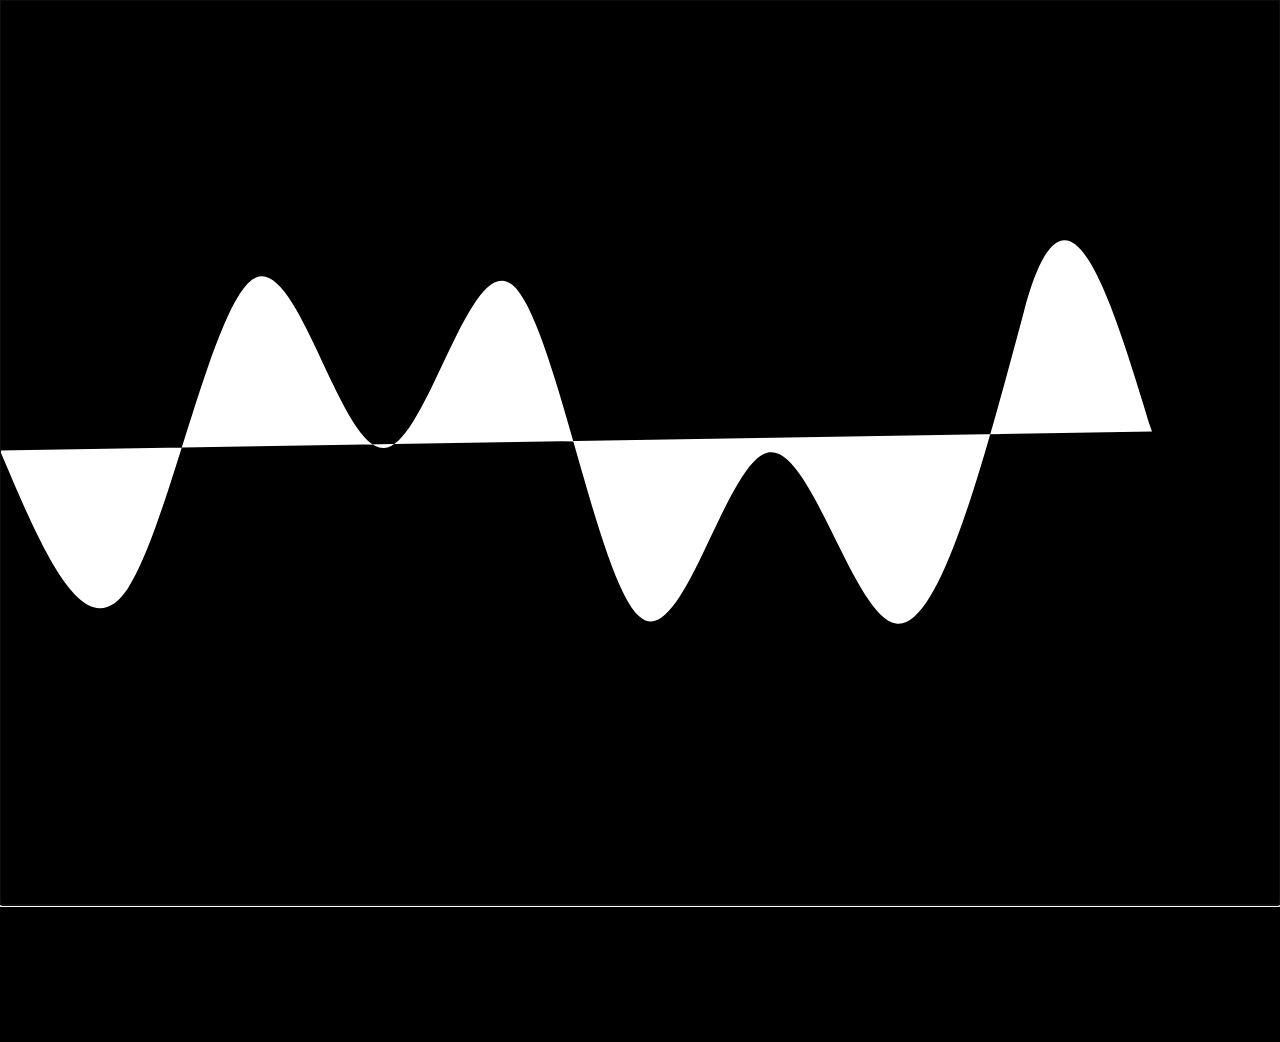
==== commit f27798df: "Added Paper.js graph" ====
--- a/assets/www/index.html
+++ b/assets/www/index.html
@@ -5,15 +5,17 @@
     <meta name="format-detection" content="telephone=no" />
     <meta name="viewport" content="user-scalable=no, initial-scale=1, maximum-scale=1, minimum-scale=1, width=device-width, height=device-height" />
 
-    <link rel="stylesheet"  href="jquery.mobile/jquery.mobile-1.1.0.css" />
-    <link rel="stylesheet" href="themes/dark_gray_dark_green.css" />		
-    <link rel="stylesheet" type="text/css" href="css/index.css" />
+    <link rel="stylesheet" href="css/style.css" />
 
-    <title>Likeplause</title>        
+    <!-- <link rel="stylesheet" type="text/css" href="jquery.mobile/jquery.mobile-1.1.0.css" />
+    <link rel="stylesheet" type="text/css" href="themes/dark_gray_dark_green.css" />
+    <link rel="stylesheet" type="text/css" href="css/index.css" /> -->
+
+    <title>Appplause</title>        
   </head>
-  <body onload="onload()">
+  <body>
 
-    <div data-role="page" id="formPage">
+    <!-- <div data-role="page" id="formPage">
 
       <div data-role="header" data-id="contentHeader">
         <h1>Likeplause</h1>
@@ -50,7 +52,6 @@
         <p class="showTimer">00:00:00</p>
         <form>					
 		        	<a data-role="button" onclick="onLikeThis()">Like This!</a>
-		        	<a data-role="button">Boo!</a>
 			    </form>
 			    
           <canvas id="heatmap" ></canvas>
@@ -83,24 +84,27 @@
         </form>
       </div>   
 
-<!--      <div data-role="footer" data-id="foo1" data-position="fixed" id="footer">
+      <div data-role="footer" data-id="foo1" data-position="fixed" id="footer">
         <div data-role="navbar">
           <ul>
             <li><a href="#resultsPage">Likes</a></li>
             <li><a href="#commentsPage">Commentary</a></li>
           </ul>
         </div>
-      </div>-->
-    </div>
+      </div>
+    </div> -->
 
+    <canvas id="canvas" resize></canvas>
 
-    <script type="text/javascript" src="jquery.mobile/jquery-1.7.2.min"></script>		
+    <script type="text/javascript" src="jquery.mobile/jquery-1.7.2.min"></script>
+    <script type="text/javascript" src="jquery.mobile/jquery.mobile-1.1.0.js"></script>		
     <script type="text/javascript" src="js/custom-scripting.js"></script>
-    <script type="text/javascript" src="jquery.mobile/jquery.mobile-1.1.0.js"></script>
     <script type="text/javascript" src="js/underscore.js"></script>
+    <script type="text/javascript" src="js/paper.js"></script>
     <script type="text/javascript" src="cordova-2.3.0.js"></script>
     <script src="js/main.js"></script>
-    <script src="js/commentary.js"></script>
+    <!-- <script src="js/commentary.js"></script> -->
+    <script type="text/paperscript" src="js/graph.js" canvas="canvas"></script>
 
   </body>
 </html>
--- a/assets/www/css/style.css
+++ b/assets/www/css/style.css
@@ -0,0 +1,5 @@
+body {
+  margin: 0;
+  overflow: hidden;
+  background-color: black;
+}--- a/assets/www/css/index.css
+++ b/assets/www/css/index.css
@@ -27,7 +27,12 @@
 }
 
 body {
+    background-color: black;
     font-size: 14px;
+}
+
+body > div {
+    background: none;
 }
 
 @media screen and (-webkit-device-pixel-ratio: 0.75) {
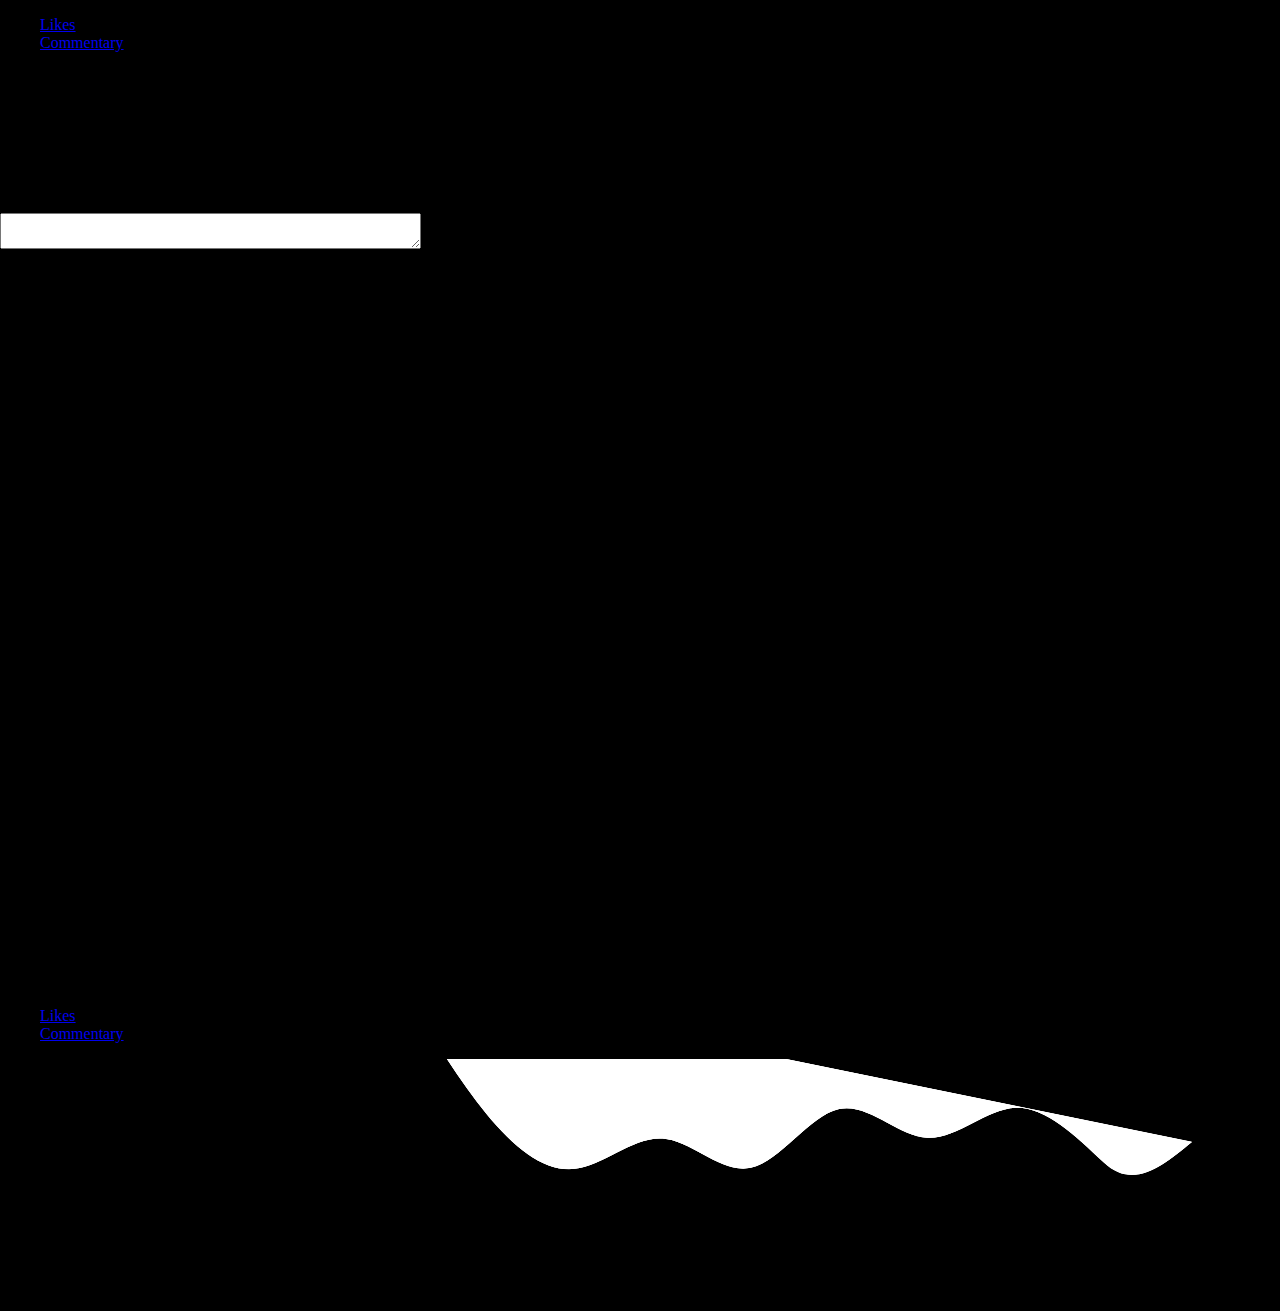
==== commit b6b47510: "tv" ====
--- a/assets/www/index.html
+++ b/assets/www/index.html
@@ -51,18 +51,23 @@
         </p>
         <p class="showTimer">00:00:00</p>
         <form>					
-		        	<a data-role="button" onclick="onLikeThis()">Like This!</a>
-			    </form>
-			    
-          <canvas id="heatmap" ></canvas>
-      </div>    
+          <a data-role="button" onclick="onLikeThis()">Like This!</a>
+        </form>
 
-      <div data-role="footer" data-id="foo1" data-position="fixed" id="footer">
-        <div data-role="navbar">
-          <ul>
-            <li><a href="#resultsPage">Likes</a></li>
-            <li><a href="#commentsPage">Commentary</a></li>
-          </ul>
+        <!--<canvas id="heatmap" ></canvas>-->
+
+        <div id="heatmap">
+          <div class="inner"></>
+          </div>
+        </div>    
+
+        <div data-role="footer" data-id="foo1" data-position="fixed" id="footer">
+          <div data-role="navbar">
+            <ul>
+              <li><a href="#resultsPage">Likes</a></li>
+              <li><a href="#commentsPage">Commentary</a></li>
+            </ul>
+          </div>
         </div>
       </div>
     </div>
@@ -84,6 +89,17 @@
         </form>
       </div>   
 
+<<<<<<< HEAD
+      <!--      <div data-role="footer" data-id="foo1" data-position="fixed" id="footer">
+              <div data-role="navbar">
+                <ul>
+                  <li><a href="#resultsPage">Likes</a></li>
+                  <li><a href="#commentsPage">Commentary</a></li>
+                </ul>
+              </div>
+            </div>-->
+    </div>
+=======
       <div data-role="footer" data-id="foo1" data-position="fixed" id="footer">
         <div data-role="navbar">
           <ul>
@@ -93,6 +109,7 @@
         </div>
       </div>
     </div> -->
+>>>>>>> f27798df6ef4901a8b7935424e502a7c2cd52f9e
 
     <canvas id="canvas" resize></canvas>
 
@@ -100,11 +117,19 @@
     <script type="text/javascript" src="jquery.mobile/jquery.mobile-1.1.0.js"></script>		
     <script type="text/javascript" src="js/custom-scripting.js"></script>
     <script type="text/javascript" src="js/underscore.js"></script>
+<<<<<<< HEAD
+    <script type="text/javascript" src="js/overhtrow.js"></script>
+    <script type="text/javascript" src="cordova-2.3.0.js"></script>
+    <script src="js/heatmap.js"></script>
+    <script src="js/commentary.js"></script>
+    <script src="js/main.js"></script>
+=======
     <script type="text/javascript" src="js/paper.js"></script>
     <script type="text/javascript" src="cordova-2.3.0.js"></script>
     <script src="js/main.js"></script>
     <!-- <script src="js/commentary.js"></script> -->
     <script type="text/paperscript" src="js/graph.js" canvas="canvas"></script>
+>>>>>>> f27798df6ef4901a8b7935424e502a7c2cd52f9e
 
   </body>
 </html>
--- a/assets/www/css/index.css
+++ b/assets/www/css/index.css
@@ -49,6 +49,7 @@
 }
 
 #heatmap {
+  background: #000;
   width: 100%;
   height: 100px;
 }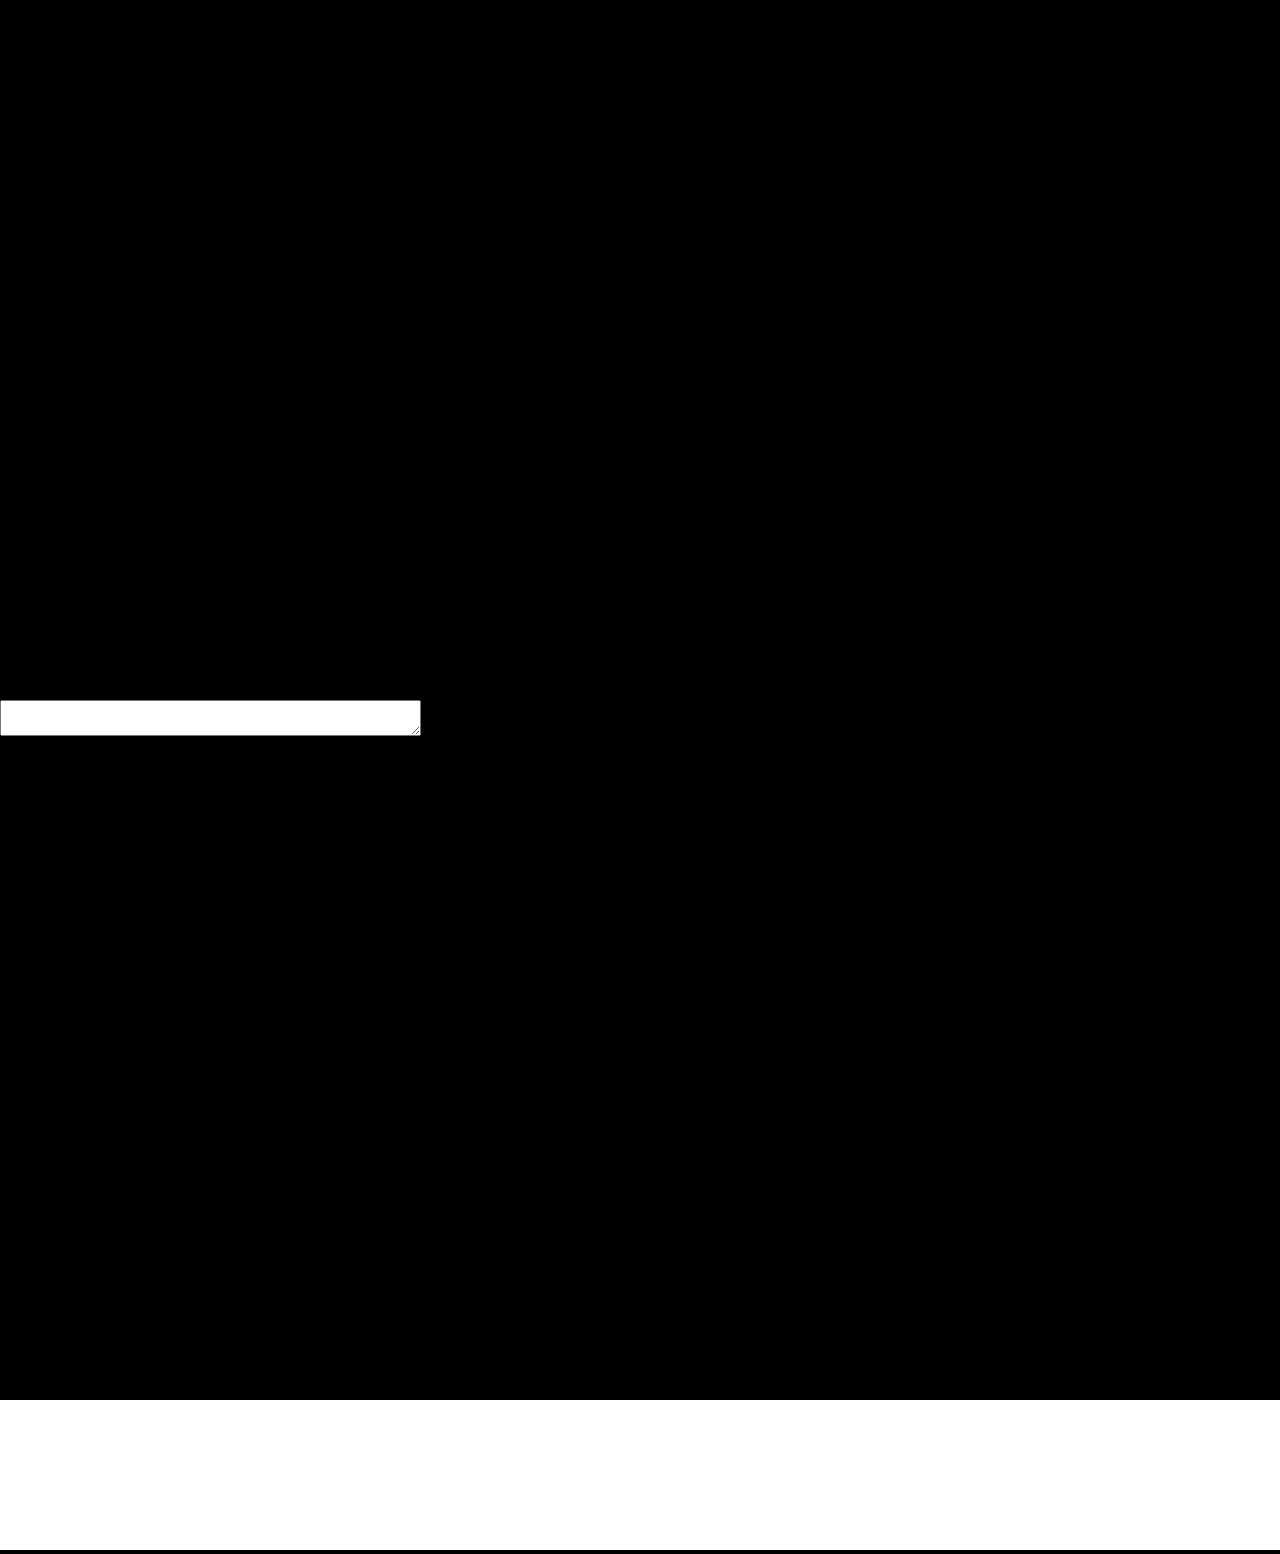
==== commit f10d525d: "structure" ====
--- a/assets/www/index.html
+++ b/assets/www/index.html
@@ -15,121 +15,87 @@
   </head>
   <body>
 
-    <!-- <div data-role="page" id="formPage">
+    <!--    <div data-role="page" id="formPage">
+    
+          <div data-role="header" data-id="contentHeader">
+            <h1>Likeplause</h1>
+            <h2>Find and like the best parts of any show!</h2>
+          </div>
+    
+          <div data-role="content">
+            <p>
+              What are you watching:
+            </p>
+            <form>					
+              <div>				
+                <label for="show-1">Show name:</label>
+                <input type="text" name="show-1" id="show-1" />	   
+              </div>
+    
+              <a id="submit" href="#resultsPage" data-role="button">Start!</a>
+    
+            </form>
+          </div>        
+        </div>    -->
 
-      <div data-role="header" data-id="contentHeader">
-        <h1>Likeplause</h1>
-        <h2>Find and like the best parts of any show!</h2>
-      </div>
+    <!--    <div data-role="page" id="resultsPage">
+          <div data-role="content" class="content">-->
+    <div id="clap" class="content active">&nbsp;</div>
+    <div id="comment" class="content">
+      <form>					
+        <textarea rows="2" cols="50" id="commentMsg"></textarea>
+      </form>
+    </div>
+    <canvas id="canvas" resize></canvas>
+    <!--      </div>
+          
+    
+        </div>-->
 
-      <div data-role="content">
-        <p>
-          What are you watching:
-        </p>
-        <form>					
-          <div>				
-            <label for="show-1">Show name:</label>
-            <input type="text" name="show-1" id="show-1" />	   
+    <!--    <div data-role="page" id="commentsPage">
+    
+          <div data-role="header" data-id="contentHeader">
+            <h1>Likeplause</h1>
+            <h2>Find and like the best parts of any show!</h2>
           </div>
+    
+          <div data-role="content" class="content">
+            <p class="showTimer">00:00:00</p>
+            <p id="commentList">
+            </p>
+            <form>					
+              <textarea rows="2" cols="50" id="myComment"></textarea>
+              <a data-role="button" id="sendComment">Send</a>
+            </form>
+          </div>   -->
 
-          <a id="submit" href="#resultsPage" data-role="button">Start!</a>
+    <!--      <div data-role="footer" data-id="foo1" data-position="fixed" id="footer">
+            <div data-role="navbar">
+              <ul>
+                <li><a href="#resultsPage">Likes</a></li>
+                <li><a href="#commentsPage">Commentary</a></li>
+              </ul>
+            </div>
+          </div>-->
+    <!--</div>-->
 
-        </form>
-      </div>        
-    </div>    
-
-    <div data-role="page" id="resultsPage">
-
-      <div data-role="header" data-id="contentHeader">
-        <h1>Likeplause</h1>
-        <h2>Find and like the best parts of any show!</h2>
-      </div>
-
-      <div data-role="content" class="content">
-        <p>
-          Tap like whenever a good part comes! As much as you like!
-        </p>
-        <p class="showTimer">00:00:00</p>
-        <form>					
-          <a data-role="button" onclick="onLikeThis()">Like This!</a>
-        </form>
-
-        <!--<canvas id="heatmap" ></canvas>-->
-
-        <div id="heatmap">
-          <div class="inner"></>
-          </div>
-        </div>    
-
-        <div data-role="footer" data-id="foo1" data-position="fixed" id="footer">
-          <div data-role="navbar">
-            <ul>
-              <li><a href="#resultsPage">Likes</a></li>
-              <li><a href="#commentsPage">Commentary</a></li>
-            </ul>
-          </div>
-        </div>
-      </div>
-    </div>
-
-    <div data-role="page" id="commentsPage">
-
-      <div data-role="header" data-id="contentHeader">
-        <h1>Likeplause</h1>
-        <h2>Find and like the best parts of any show!</h2>
-      </div>
-
-      <div data-role="content" class="content">
-        <p class="showTimer">00:00:00</p>
-        <p id="commentList">
-        </p>
-        <form>					
-          <textarea rows="2" cols="50" id="myComment"></textarea>
-          <a data-role="button" id="sendComment">Send</a>
-        </form>
-      </div>   
-
-<<<<<<< HEAD
-      <!--      <div data-role="footer" data-id="foo1" data-position="fixed" id="footer">
-              <div data-role="navbar">
-                <ul>
-                  <li><a href="#resultsPage">Likes</a></li>
-                  <li><a href="#commentsPage">Commentary</a></li>
-                </ul>
-              </div>
-            </div>-->
-    </div>
-=======
-      <div data-role="footer" data-id="foo1" data-position="fixed" id="footer">
-        <div data-role="navbar">
-          <ul>
-            <li><a href="#resultsPage">Likes</a></li>
-            <li><a href="#commentsPage">Commentary</a></li>
-          </ul>
-        </div>
-      </div>
-    </div> -->
->>>>>>> f27798df6ef4901a8b7935424e502a7c2cd52f9e
-
-    <canvas id="canvas" resize></canvas>
 
     <script type="text/javascript" src="jquery.mobile/jquery-1.7.2.min"></script>
-    <script type="text/javascript" src="jquery.mobile/jquery.mobile-1.1.0.js"></script>		
+    <!--<script type="text/javascript" src="jquery.mobile/jquery.mobile-1.1.0.js"></script>-->		
+    <script type="text/javascript" src="js/touchswipe.js"></script>
     <script type="text/javascript" src="js/custom-scripting.js"></script>
     <script type="text/javascript" src="js/underscore.js"></script>
-<<<<<<< HEAD
-    <script type="text/javascript" src="js/overhtrow.js"></script>
+    <script type="text/javascript" src="js/overthrow.js"></script>
     <script type="text/javascript" src="cordova-2.3.0.js"></script>
+    <script type="text/javascript" src="js/paper.js"></script>
+
     <script src="js/heatmap.js"></script>
-    <script src="js/commentary.js"></script>
-    <script src="js/main.js"></script>
-=======
-    <script type="text/javascript" src="js/paper.js"></script>
-    <script type="text/javascript" src="cordova-2.3.0.js"></script>
+    <script src="js/comment.js"></script>
+    <script src="js/setup.js"></script>
     <script src="js/main.js"></script>
     <!-- <script src="js/commentary.js"></script> -->
+
     <script type="text/paperscript" src="js/graph.js" canvas="canvas"></script>
->>>>>>> f27798df6ef4901a8b7935424e502a7c2cd52f9e
 
   </body>
 </html>
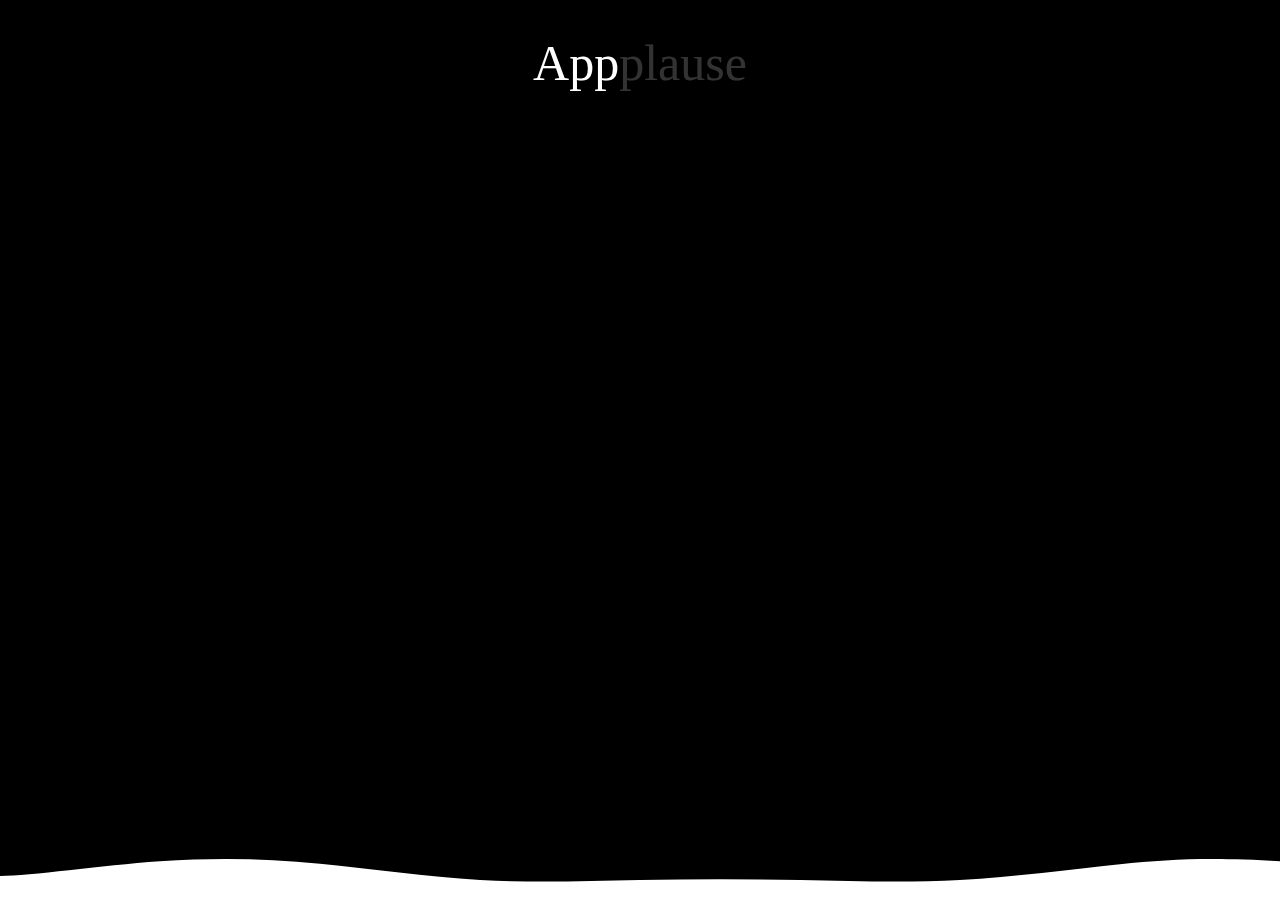
==== commit 3cacec78: "Appplause logo" ====
--- a/assets/www/index.html
+++ b/assets/www/index.html
@@ -14,6 +14,7 @@
     <title>Appplause</title>        
   </head>
   <body>
+    <h1>App<span id="plause">plause</span></h1>
 
     <!--    <div data-role="page" id="formPage">
     
@@ -45,6 +46,7 @@
       <form>					
         <textarea rows="2" cols="50" id="commentMsg"></textarea>
       </form>
+      <div id="commentList"></div>
     </div>
     <canvas id="canvas" resize></canvas>
     <!--      </div>
--- a/assets/www/css/style.css
+++ b/assets/www/css/style.css
@@ -2,4 +2,47 @@
   margin: 0;
   overflow: hidden;
   background-color: black;
+  color: #fff;
+  font-size: 20px;
+  font-family: 'Arial Black';
+}
+
+h1 {
+  text-align: center;
+  font-size: 50px;
+  font-weight: normal;
+}
+
+#canvas {
+  width: 100%;
+  height: 200px;
+  bottom: 0px;
+  position: fixed;
+}
+
+
+.content {
+  width: 100%;
+  display: none;
+}
+
+.content.active {
+  display: block;
+}
+
+* {
+  -webkit-tap-highlight-color: rgba(0, 0, 0, 0);
+  color: white;
+}
+
+body {
+  -webkit-touch-callout: none;
+  -webkit-text-size-adjust: none;
+  -webkit-user-select: text;
+}
+
+#plause {
+  opacity: 1;
+  -webkit-transition: opacity 4s ease-in-out;
+  transition: opacity 4s ease-in-out;
 }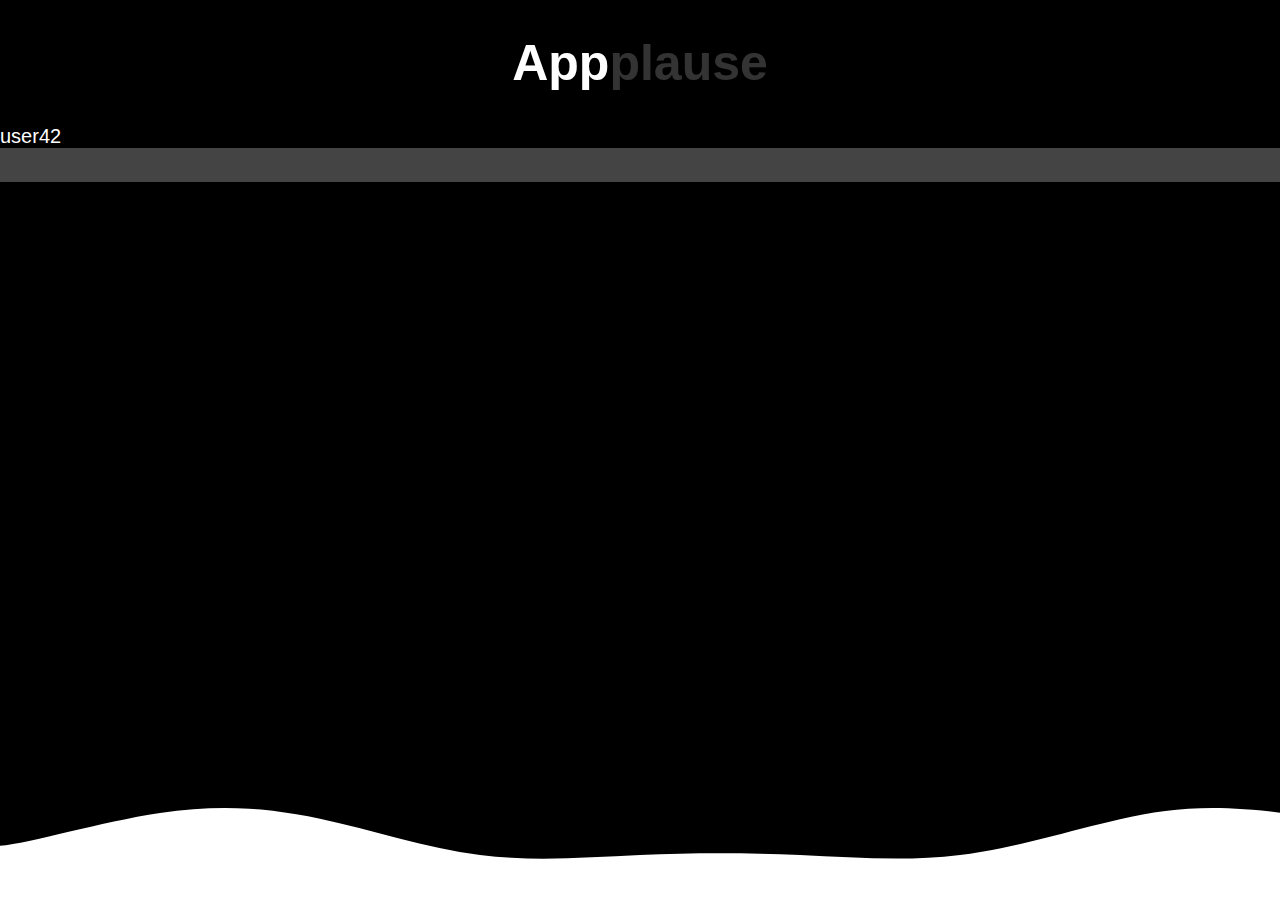
==== commit 34947f5d: "tv" ====
--- a/assets/www/index.html
+++ b/assets/www/index.html
@@ -41,10 +41,10 @@
 
     <!--    <div data-role="page" id="resultsPage">
           <div data-role="content" class="content">-->
-    <div id="clap" class="content active">&nbsp;</div>
-    <div id="comment" class="content">
+    <!--<div id="clap" class="content active">&nbsp;</div>-->
+    <div id="comment" class="content active">
       <form>					
-        <textarea rows="2" cols="50" id="commentMsg"></textarea>
+        <span id="myname"></span><textarea rows="2" cols="50" id="commentMsg"></textarea>
       </form>
       <div id="commentList"></div>
     </div>
--- a/assets/www/css/style.css
+++ b/assets/www/css/style.css
@@ -4,22 +4,21 @@
   background-color: black;
   color: #fff;
   font-size: 20px;
-  font-family: 'Arial Black';
+  font-family: 'Droid Sans', sans-serif;
 }
 
 h1 {
   text-align: center;
   font-size: 50px;
-  font-weight: normal;
+  font-weight: bold;
 }
 
 #canvas {
   width: 100%;
-  height: 200px;
+  height: 50%;
   bottom: 0px;
   position: fixed;
 }
-
 
 .content {
   width: 100%;
@@ -28,6 +27,26 @@
 
 .content.active {
   display: block;
+}
+
+#commentList {
+  -webkit-touch-callout: none;
+  -webkit-text-size-adjust: none;
+  -webkit-user-select: none;
+  padding: 10px;
+}
+
+#commentMsg {
+  width: 100%;
+  height: 30px;
+  background: #444;
+  color: #fff;
+  outline: 0;
+  border: 0;
+  font-size: 20px;
+  line-height: 30px;
+  padding-left: 10px;
+  padding-right: -10px;
 }
 
 * {
@@ -41,6 +60,13 @@
   -webkit-user-select: text;
 }
 
+textarea:focus, input:focus{
+    outline: none;
+    border: 0;
+    -webkit-tap-highlight-color: rgba(255, 255, 255, 0);
+    -webkit-user-modify: read-write-plaintext-only;
+}
+
 #plause {
   opacity: 1;
   -webkit-transition: opacity 4s ease-in-out;
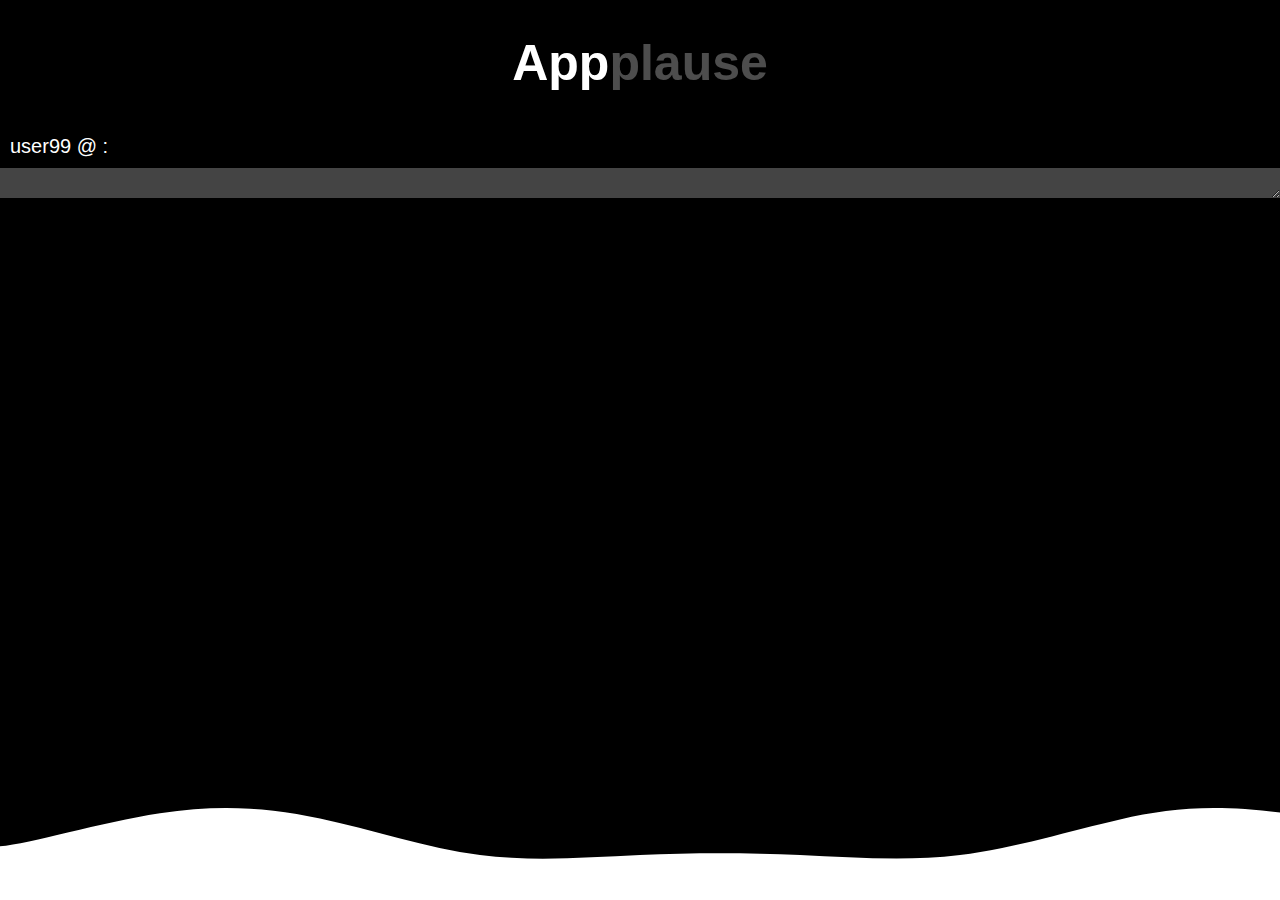
==== commit 154867b8: "Show title & product output" ====
--- a/assets/www/index.html
+++ b/assets/www/index.html
@@ -44,7 +44,8 @@
     <!--<div id="clap" class="content active">&nbsp;</div>-->
     <div id="comment" class="content active">
       <form>					
-        <span id="myname"></span><textarea rows="2" cols="50" id="commentMsg"></textarea>
+        <p><span id="myname"></span> @ <span id="myshow"></span>:</p>
+        <textarea rows="2" cols="50" id="commentMsg"></textarea>
       </form>
       <div id="commentList"></div>
     </div>
--- a/assets/www/css/style.css
+++ b/assets/www/css/style.css
@@ -11,6 +11,11 @@
   text-align: center;
   font-size: 50px;
   font-weight: bold;
+}
+
+p {
+  padding: 10px;
+  margin: 0;
 }
 
 #canvas {
@@ -46,12 +51,12 @@
   font-size: 20px;
   line-height: 30px;
   padding-left: 10px;
-  padding-right: -10px;
 }
 
 * {
   -webkit-tap-highlight-color: rgba(0, 0, 0, 0);
   color: white;
+  box-sizing: border-box;
 }
 
 body {
